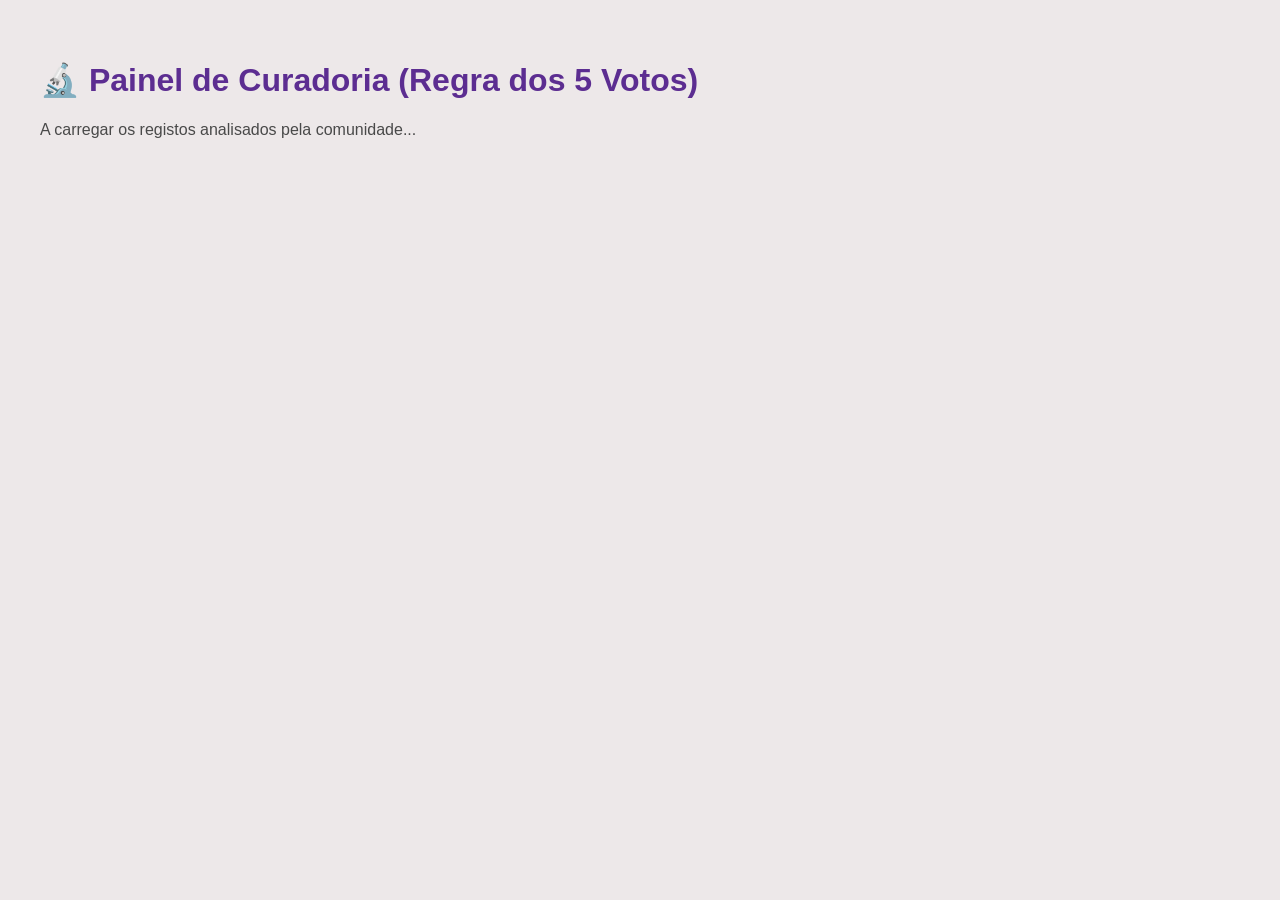
==== curadoria.html @ c77a1d68 "feat: Nova função: painel de curadoria dos registos e implementação do multi peer review" ====
<!DOCTYPE html>
<html lang="pt">
<head>
    <meta charset="UTF-8">
    <title>Painel de Curadoria - Tag ANIMALx</title>
    <!-- Usa a tua fonte Nohemi e cores do projeto -->
    <style>
        body { font-family: 'Nohemi', sans-serif; padding: 2rem; background-color: #ede8e9; color: #494949; }
        h1 { color: #5C2D91; }
        .item-curadoria { background: #ffffff; border: 2px solid #5C2D91; border-radius: 8px; margin-bottom: 2rem; padding: 1.5rem; }
        .grid-respostas { display: grid; grid-template-columns: repeat(auto-fit, minmax(250px, 1fr)); gap: 1.5rem; margin-top: 1rem; }
        .cartao-resposta { background: #f4f4f4; padding: 1rem; border-radius: 5px; border-left: 4px solid #5C2D91; }
        ul { padding-left: 20px; margin-top: 10px; }
        li { margin-bottom: 5px; }
    </style>
</head>
<body>
    <h1>🔬 Painel de Curadoria (Regra dos 5 Votos)</h1>
    <p>A carregar os registos analisados pela comunidade...</p>
    
    <!-- O JavaScript vai injetar as tabelas de revisão aqui dentro -->
    <div id="painel-resultados"></div>

    <!-- Importa as configurações e o script deste painel -->
    <script type="module" src="js/curadoria.js"></script>
</body>
</html>
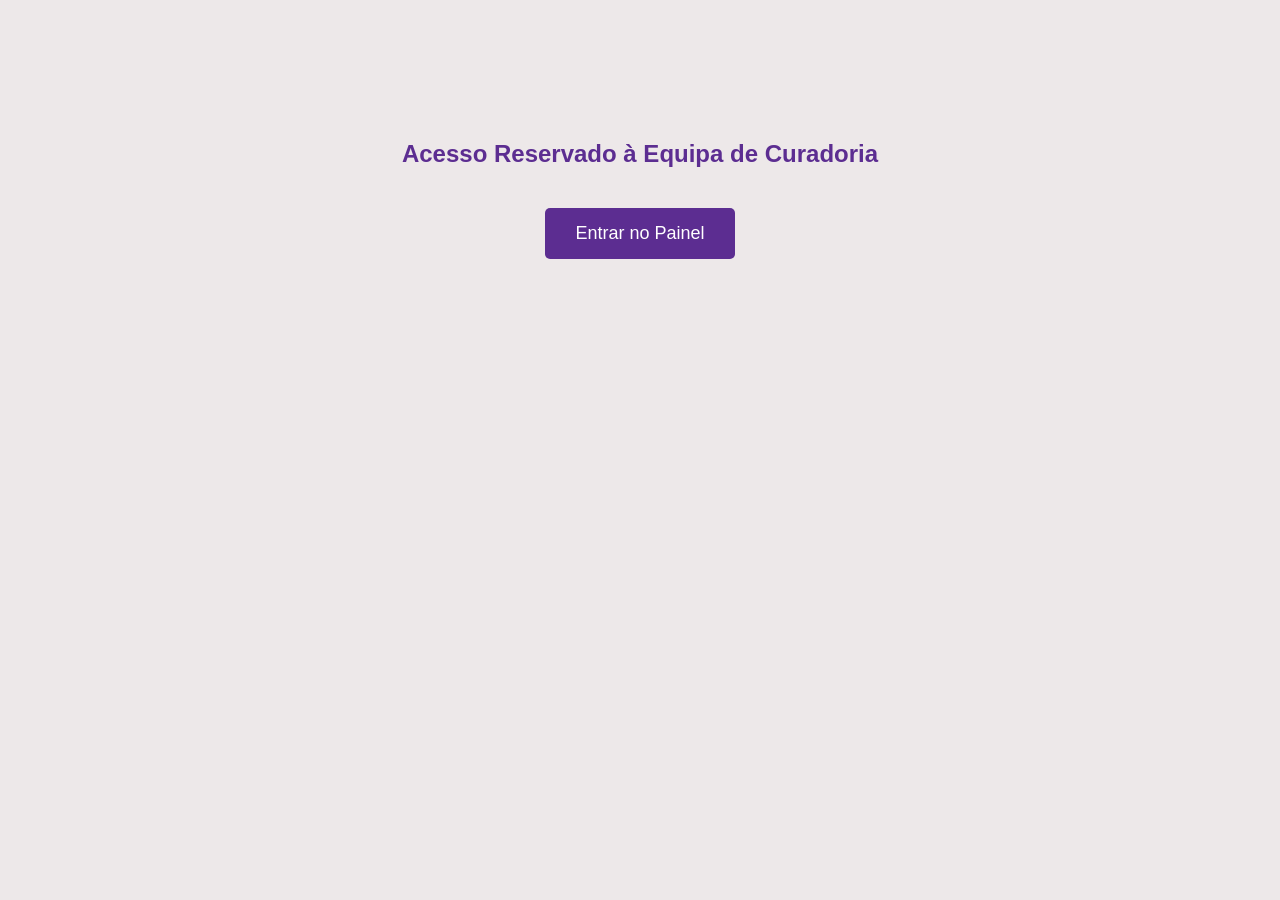
==== commit e0423016: "fix: ajuste das últimas funções para metodologia serverless" ====
--- a/curadoria.html
+++ b/curadoria.html
@@ -3,7 +3,10 @@
 <head>
     <meta charset="UTF-8">
     <title>Painel de Curadoria - Tag ANIMALx</title>
-    <!-- Usa a tua fonte Nohemi e cores do projeto -->
+    
+    <!-- 1. O Widget Oficial da Netlify Identity -->
+    <script type="text/javascript" src="https://identity.netlify.com/v1/netlify-identity-widget.js"></script>
+    
     <style>
         body { font-family: 'Nohemi', sans-serif; padding: 2rem; background-color: #ede8e9; color: #494949; }
         h1 { color: #5C2D91; }
@@ -15,13 +18,56 @@
     </style>
 </head>
 <body>
-    <h1>🔬 Painel de Curadoria (Regra dos 5 Votos)</h1>
-    <p>A carregar os registos analisados pela comunidade...</p>
     
-    <!-- O JavaScript vai injetar as tabelas de revisão aqui dentro -->
-    <div id="painel-resultados"></div>
+    <!-- ========================================== -->
+    <!-- ECRÃ DE LOGIN (Visível por defeito)        -->
+    <!-- ========================================== -->
+    <div id="area-login" style="text-align: center; margin-top: 100px;">
+        <h2 style="color: #5C2D91;">Acesso Reservado à Equipa de Curadoria</h2>
+        <button onclick="netlifyIdentity.open()" style="background-color: #5C2D91; color: white; padding: 15px 30px; border-radius: 5px; cursor: pointer; border: none; font-size: 18px; margin-top: 20px;">
+            Entrar no Painel
+        </button>
+    </div>
 
-    <!-- Importa as configurações e o script deste painel -->
+    <!-- ========================================== -->
+    <!-- PAINEL DE CURADORIA (Escondido por defeito)-->
+    <!-- ========================================== -->
+    <div id="area-curadoria" style="display: none;">
+        <div style="display: flex; justify-content: space-between; align-items: center;">
+            <h1>🔬 Painel de Curadoria (Regra dos 5 Votos)</h1>
+            
+            <!-- Botão de Sair (Logout) -->
+            <button onclick="netlifyIdentity.logout()" style="background-color: #494949; color: white; padding: 10px 20px; border-radius: 5px; cursor: pointer; border: none;">
+                Sair
+            </button>
+        </div>
+        <p>A carregar os registos analisados pela comunidade...</p>
+        
+        <!-- Onde o curadoria.js vai injetar os itens -->
+        <div id="painel-resultados"></div>
+    </div>
+
+    <!-- O teu script original da curadoria -->
     <script type="module" src="js/curadoria.js"></script>
+
+    <!-- ========================================== -->
+    <!-- LÓGICA DE FRONTEIRA (Controlo de Acessos)  -->
+    <!-- ========================================== -->
+    <script>
+        // Quando o Identity inicializa, verifica se há alguém logado
+        netlifyIdentity.on('init', user => {
+            if (!user) {
+                // Se NÃO houver utilizador, recarrega a página ao fazer login com sucesso
+                netlifyIdentity.on('login', () => document.location.reload());
+            } else {
+                // Se HOUVER utilizador, esconde o ecrã de login e mostra o painel
+                document.getElementById('area-login').style.display = 'none';
+                document.getElementById('area-curadoria').style.display = 'block';
+            }
+        });
+
+        // Quando o utilizador clica em sair, recarrega a página para trancar tudo novamente
+        netlifyIdentity.on('logout', () => document.location.reload());
+    </script>
 </body>
 </html>
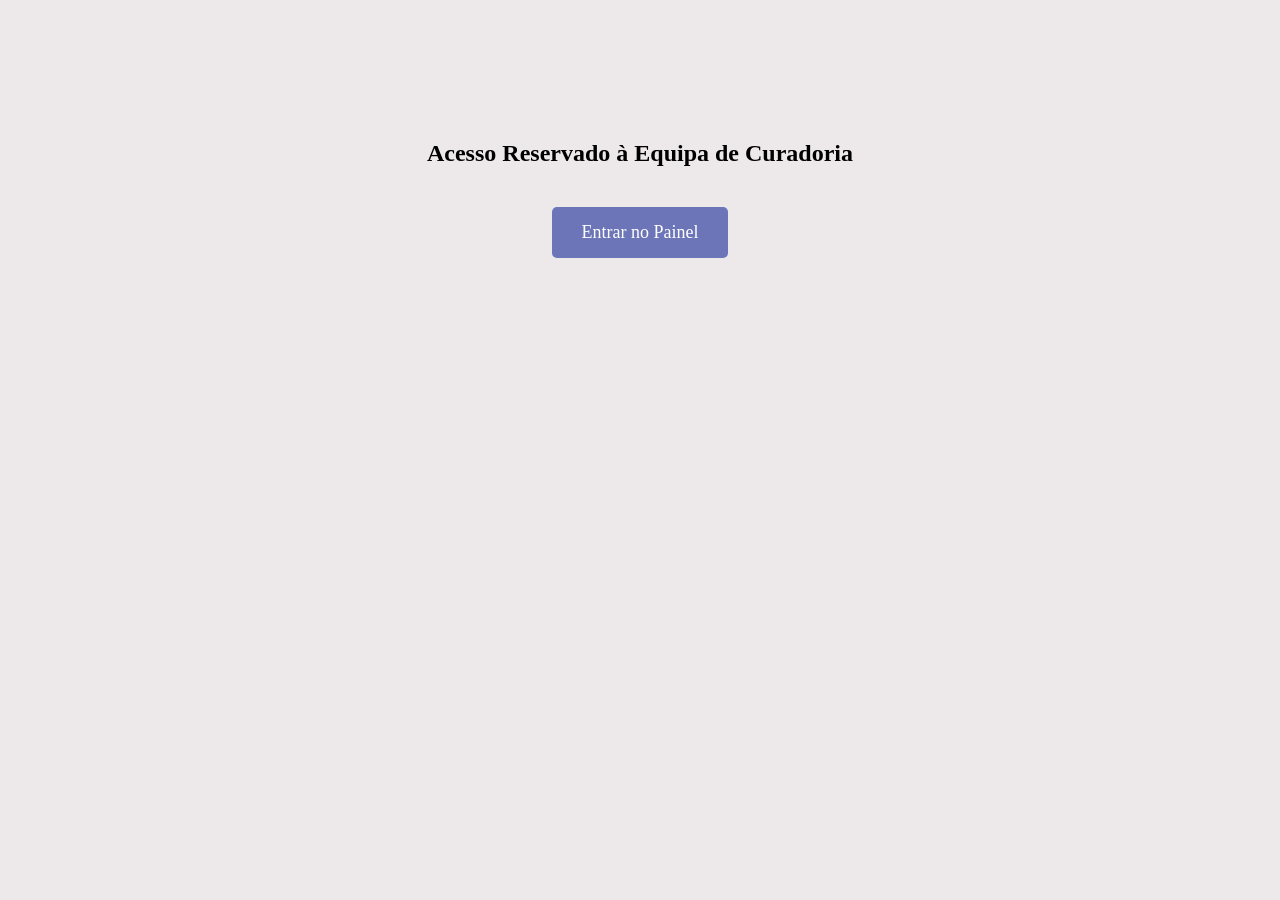
==== commit d7b488a5: "fix: Correções finais ao fluxo de dados, ao painel de curadoria e à gamificação da interface (limita" ====
--- a/curadoria.html
+++ b/curadoria.html
@@ -4,69 +4,47 @@
     <meta charset="UTF-8">
     <title>Painel de Curadoria - Tag ANIMALx</title>
     
-    <!-- 1. O Widget Oficial da Netlify Identity -->
+    <!-- Widget da Netlify Identity -->
     <script type="text/javascript" src="https://identity.netlify.com/v1/netlify-identity-widget.js"></script>
     
-    <style>
-        body { font-family: 'Nohemi', sans-serif; padding: 2rem; background-color: #ede8e9; color: #494949; }
-        h1 { color: #5C2D91; }
-        .item-curadoria { background: #ffffff; border: 2px solid #5C2D91; border-radius: 8px; margin-bottom: 2rem; padding: 1.5rem; }
-        .grid-respostas { display: grid; grid-template-columns: repeat(auto-fit, minmax(250px, 1fr)); gap: 1.5rem; margin-top: 1rem; }
-        .cartao-resposta { background: #f4f4f4; padding: 1rem; border-radius: 5px; border-left: 4px solid #5C2D91; }
-        ul { padding-left: 20px; margin-top: 10px; }
-        li { margin-bottom: 5px; }
-    </style>
+    <!-- Conectar ao CSS da curadoria (e ao principal, se as fontes/variáveis estiverem lá) -->
+    <link rel="stylesheet" href="css/animalx.css">
+    <link rel="stylesheet" href="css/curadoria.css">
 </head>
-<body>
+<body class="curadoria-body">
     
-    <!-- ========================================== -->
-    <!-- ECRÃ DE LOGIN (Visível por defeito)        -->
-    <!-- ========================================== -->
-    <div id="area-login" style="text-align: center; margin-top: 100px;">
-        <h2 style="color: #5C2D91;">Acesso Reservado à Equipa de Curadoria</h2>
-        <button onclick="netlifyIdentity.open()" style="background-color: #5C2D91; color: white; padding: 15px 30px; border-radius: 5px; cursor: pointer; border: none; font-size: 18px; margin-top: 20px;">
+    <!-- ECRÃ DE LOGIN -->
+    <div id="area-login" class="area-login">
+        <h2 class="curadoria-titulo">Acesso Reservado à Equipa de Curadoria</h2>
+        <button onclick="netlifyIdentity.open()" class="btn-curadoria btn-login">
             Entrar no Painel
         </button>
     </div>
 
-    <!-- ========================================== -->
-    <!-- PAINEL DE CURADORIA (Escondido por defeito)-->
-    <!-- ========================================== -->
+    <!-- PAINEL DE CURADORIA -->
     <div id="area-curadoria" style="display: none;">
         <div style="display: flex; justify-content: space-between; align-items: center;">
-            <h1>🔬 Painel de Curadoria (Regra dos 5 Votos)</h1>
-            
-            <!-- Botão de Sair (Logout) -->
-            <button onclick="netlifyIdentity.logout()" style="background-color: #494949; color: white; padding: 10px 20px; border-radius: 5px; cursor: pointer; border: none;">
+            <h1 class="curadoria-titulo"> Tag ANIMALx: Painel de Curadoria </h1>
+            <button onclick="netlifyIdentity.logout()" class="btn-curadoria btn-logout">
                 Sair
             </button>
         </div>
         <p>A carregar os registos analisados pela comunidade...</p>
         
-        <!-- Onde o curadoria.js vai injetar os itens -->
         <div id="painel-resultados"></div>
     </div>
 
-    <!-- O teu script original da curadoria -->
     <script type="module" src="js/curadoria.js"></script>
 
-    <!-- ========================================== -->
-    <!-- LÓGICA DE FRONTEIRA (Controlo de Acessos)  -->
-    <!-- ========================================== -->
     <script>
-        // Quando o Identity inicializa, verifica se há alguém logado
         netlifyIdentity.on('init', user => {
             if (!user) {
-                // Se NÃO houver utilizador, recarrega a página ao fazer login com sucesso
                 netlifyIdentity.on('login', () => document.location.reload());
             } else {
-                // Se HOUVER utilizador, esconde o ecrã de login e mostra o painel
                 document.getElementById('area-login').style.display = 'none';
                 document.getElementById('area-curadoria').style.display = 'block';
             }
         });
-
-        // Quando o utilizador clica em sair, recarrega a página para trancar tudo novamente
         netlifyIdentity.on('logout', () => document.location.reload());
     </script>
 </body>
--- a/css/animalx.css
+++ b/css/animalx.css
@@ -0,0 +1,1937 @@
+/* Omeka S override */
+#content > form {
+    display: none !important;
+}
+
+/* =========================================
+   FONTE: CAVEAT
+========================================= */
+
+@import url('https://fonts.googleapis.com/css2?family=Caveat:wght@400..700&family=Varta:wght@300..700&display=swap');
+
+/* =========================================
+   FONTE: NOHEMI 
+========================================= */
+
+/* 100 - Thin */
+@font-face {
+    font-family: 'Nohemi';
+    src: url('C:/xampp/htdocs/omeka_s/modules/TagAnimalx/asset/fonts/Nohemi-Thin.ttf') format('truetype');
+    font-weight: 100;
+    font-style: normal;
+}
+
+/* 200 - ExtraLight */
+@font-face {
+    font-family: 'Nohemi';
+    src: url('C:/xampp/htdocs/omeka_s/modules/TagAnimalx/asset/fonts/Nohemi-ExtraLight.ttf') format('truetype');
+    font-weight: 200;
+    font-style: normal;
+}
+
+/* 300 - Light */
+@font-face {
+    font-family: 'Nohemi';
+    src: url('C:/xampp/htdocs/omeka_s/modules/TagAnimalx/asset/fonts/Nohemi-Light.ttf') format('truetype');
+    font-weight: 300;
+    font-style: normal;
+}
+
+/* 400 - Regular (Normal) */
+@font-face {
+    font-family: 'Nohemi';
+    src: url('C:/xampp/htdocs/omeka_s/modules/TagAnimalx/asset/fonts/Nohemi-Regular.ttf') format('truetype');
+    font-weight: 400; /* Pode ser escrito como 'normal' */
+    font-style: normal;
+}
+
+/* 500 - Medium */
+@font-face {
+    font-family: 'Nohemi';
+    src: url('C:/xampp/htdocs/omeka_s/modules/TagAnimalx/asset/fonts/Nohemi-Medium.ttf') format('truetype');
+    font-weight: 500;
+    font-style: normal;
+}
+
+/* 600 - SemiBold */
+@font-face {
+    font-family: 'Nohemi';
+    src: url('C:/xampp/htdocs/omeka_s/modules/TagAnimalx/asset/fonts/Nohemi-SemiBold.ttf') format('truetype');
+    font-weight: 600;
+    font-style: normal;
+}
+
+/* 700 - Bold */
+@font-face {
+    font-family: 'Nohemi';
+    src: url('C:/xampp/htdocs/omeka_s/modules/TagAnimalx/asset/fonts/Nohemi-Bold.ttf') format('truetype');
+    font-weight: 700; /* Pode ser escrito como 'bold' */
+    font-style: normal;
+}
+
+/* 800 - ExtraBold */
+@font-face {
+    font-family: 'Nohemi';
+    src: url('C:/xampp/htdocs/omeka_s/modules/TagAnimalx/asset/fonts/Nohemi-ExtraBold.ttf') format('truetype');
+    font-weight: 800;
+    font-style: normal;
+}
+
+/* 900 - Black */
+@font-face {
+    font-family: 'Nohemi';
+    src: url('C:/xampp/htdocs/omeka_s/modules/TagAnimalx/asset/fonts/Nohemi-Black.ttf') format('truetype');
+    font-weight: 900;
+    font-style: normal;
+}
+
+/* =========================================
+PERSONALIZAÇÃO GERAL TAG ANIMALx
+========================================= */
+
+:root {
+    /* Core palette placeholders */
+    --animalx-primary-color: #6c75b7;
+    --animalx-secondary-color: #ede8e9;
+    --animalx-background-color: #6c75b7;
+    --animalx-secondary-background-color: #ede8e9;
+    --animalx-text-color: #000000;
+    --animalx-primary-font: Nohemi;
+    --animalx-secondary-font: sans-serif;
+}
+
+
+/* Main wrapper */
+
+#animalx-gamification-wrapper {
+    position: relative;
+    width: 100%;
+    max-width: 1266px;
+    height: 900px; /* ALTURA FIXA DA TUA JANELA DE JOGO */
+    margin: 0 auto;
+    padding: 0 !important; /* Limpamos o padding daqui para as margens serem geridas pelas telas */
+    background: var(--animalx-background-color);
+    color: var(--animalx-text-color);
+    font-family: var(--animalx-primary-font);
+    border-radius: 1rem;
+    overflow-y: auto !important; /* A BARRA DE SCROLL MÁGICA */
+    overflow-x: hidden;
+    box-sizing: border-box;
+    zoom: 0.85; /* Mantém o teu zoom para caber melhor */
+}
+
+
+.animalx-top-nav {
+    position: absolute !important;
+    bottom: auto !important;
+    left: 15px !important;
+    right: auto !important;
+    top: 15px !important;
+    z-index: 2147483647 !important; /* O valor máximo absoluto permitido no CSS para ficar sempre por cima de tudo */
+    display: flex !important;
+    gap: 15px;
+    pointer-events: auto !important; /* Garante que é clicável */
+}
+
+.animalx-nav-circle {
+    
+    color: #ffffff !important;
+    border: 2px solid #ffffff !important;
+    width: 45px !important;
+    height: 45px !important;
+    border-radius: 50% !important;
+    display: flex !important;
+    align-items: center !important;
+    justify-content: center !important;
+    font-size: 20px !important;
+    box-shadow: 0 4px 10px rgba(0,0,0,0.3) !important;
+}
+
+.animalx-nav-circle:hover {
+    background-color: rgba(255, 255, 255, 0.4);
+    transform: scale(1.05);
+}
+
+
+
+/* Screens system */
+.animalx-screen {
+    padding: 40px !important; /* Margem roxa perfeitamente igual a toda a volta */
+    align-items: flex-start !important; /* Alinha pelo topo para o scroll fluir bem para baixo */
+    min-height: 100%; /* Garante que a tela ocupa toda a janela fixa */
+    box-sizing: border-box;
+    display: none;
+}
+
+
+.animalx-disclaimer-card,
+#screen-registo .animalx-wrapper-principal,
+.animalx-conteiner-perguntas {
+    width: 100% !important;
+    max-width: 1100px !important; /* Todas terão a mesma largura */
+    margin: 0 auto !important; /* Centra perfeitamente e anula margens marotas */
+    height: auto !important;
+}
+
+.animalx-screen.active {
+    display: flex;
+    flex-direction: column;
+    gap: 1rem;
+}
+
+/* Buttons */
+.animalx-btn {
+    display: inline-flex;
+    align-items: center;
+    justify-content: center;
+    padding: 0.75rem 1.2rem;
+    border-radius: 999px;
+    border: 1px solid transparent;
+    cursor: pointer;
+    font-family: var(--animalx-primary-font);
+    transition: all 0.2s ease;
+    width: fit-content;
+}
+
+.animalx-btn-outline {
+    background: transparent;
+    border-color: var(--animalx-primary-color);
+    color: var(--animalx-primary-color);
+}
+
+.animalx-btn-filled {
+    background: var(--animalx-primary-color);
+    color: var(--animalx-background-color);
+    border-color: var(--animalx-primary-color);
+}
+
+
+
+.animalx-nav-circle {
+    display: inline-flex;
+    align-items: center;
+    justify-content: center;
+    width: 2.75rem;
+    height: 2.75rem;
+    border-radius: 50%;
+    background: var(--animalx-secondary-color);
+    color: var(--animalx-primary-color);
+    border: 1px solid var(--animalx-primary-color);
+}
+
+/* Progress */
+.animalx-progress-bar {
+    width: 100%;
+    height: 0.6rem;
+    background: var(--animalx-secondary-background-color);
+    border-radius: 999px;
+    overflow: hidden;
+}
+
+.animalx-progress-fill {
+    display: block;
+    height: 100%;
+    width: 0;
+    background: var(--animalx-primary-color);
+    border-radius: inherit;
+}
+
+/* Image container */
+.animalx-image-container {
+    display: flex;
+    align-items: center;
+    justify-content: center;
+    min-height: 240px;
+    padding: 1rem;
+    background: var(--animalx-secondary-background-color);
+    border-radius: 1rem;
+    overflow: hidden;
+}
+
+.animalx-image-container img {
+    max-width: 100%;
+    max-height: 100%;
+    object-fit: cover;
+    display: block;
+}
+
+/* =========================================
+   MODO FULL SCREEN
+========================================= */
+/* =========================================
+   MODO ECRÃ INTEIRO (Perfeitamente Centrado)
+========================================= */
+#animalx-gamification-wrapper:fullscreen,
+#animalx-gamification-wrapper:-webkit-full-screen,
+#animalx-gamification-wrapper:-moz-full-screen,
+:fullscreen #animalx-gamification-wrapper,
+:-webkit-full-screen #animalx-gamification-wrapper,
+:-moz-full-screen #animalx-gamification-wrapper {
+    width: 100vw !important;
+    height: 100vh !important;
+    max-width: 100vw !important;
+    max-height: 100vh !important;
+    border-radius: 0 !important;
+    margin: 0 !important;
+    padding: 0 !important; /* Removemos o padding para deixar o Flexbox centrar a 100% */
+    background-color: #6c75b7 !important;
+    
+    overflow: hidden !important; 
+    
+    /* CENTRAGEM ABSOLUTA DE AMBOS OS EIXOS */
+    display: flex !important;
+    flex-direction: column !important;
+    justify-content: center !important; /* Centra na vertical */
+    align-items: center !important;     /* Centra na horizontal */
+    
+    zoom: 1 !important;
+    transform: none !important;
+    box-sizing: border-box !important;
+}
+
+/* Garante que a tela ativa lá dentro também assume a centragem exata */
+#animalx-gamification-wrapper:fullscreen .animalx-screen.active,
+:fullscreen #animalx-gamification-wrapper .animalx-screen.active {
+    display: flex !important;
+    justify-content: center !important;
+    align-items: center !important;
+    width: 100% !important;
+    height: 100% !important;
+    padding: 2rem !important; /* Margem de respiro interior em ecrã inteiro */
+    box-sizing: border-box !important;
+    padding: 6rem 2rem 2rem 2rem !important;
+}
+
+/* =========================================
+   BOTÕES DE NAVEGAÇÃO (SETAS)
+========================================= */
+
+.animalx-navegacao {
+    display: flex !important;
+    flex-direction: row !important;      
+    justify-content: space-between !important; 
+    align-items: center !important;
+    width: 100% !important;              
+    margin-top: 80px !important;         
+    padding-bottom: 20px !important;     
+    clear: both !important;
+    /* Forçamos a posição relativa para evitar que voem pelo ecrã */
+    position: relative !important; 
+    z-index: 1 !important;
+}
+.animalx-btn-next,
+.animalx-btn-prev {
+    display: flex;
+    align-items: center;
+    gap: 0.25rem;
+    background: transparent;
+    border: none;
+    cursor: pointer;
+    font-family: var(--animalx-primary-font);
+    font-size: 1.25rem;
+    font-weight: 600;
+    color: var(--animalx-primary-color, #6c75b7);
+    padding: 0;
+    transition: transform 0.2s ease;
+    flex-shrink: 0 !important;
+    margin: 0 !important;
+}
+
+.animalx-btn-next:hover,
+.animalx-btn-prev:hover {
+    transform: scale(1.05);
+}
+
+/* Ajustes de alinhamento ótico do texto */
+.animalx-btn-next span,
+.animalx-btn-prev span {
+    margin-top: 8px;
+}
+
+/* Dimensões fixas das setas (140x140) */
+.animalx-btn-next img,
+.animalx-btn-prev img {
+    width: 140px !important; 
+    height: 140px !important;
+    object-fit: contain;
+}
+
+/* Margens negativas para compensar a transparência do PNG */
+.animalx-btn-next img {
+    margin-left: -30px; /* Puxa a seta esquerda em direção ao texto */
+}
+
+.animalx-btn-prev img {
+    margin-right: -30px; /* Puxa a seta direita em direção ao texto */
+}
+/* =========================================
+   NAVEGAÇÃO EXCLUSIVA DO CADERNO DE CAMPO
+========================================= */
+.animalx-navegacao-caderno {
+    position: absolute !important;
+    bottom: 6% !important; /* Ajusta se quiseres subir/descer os botões */
+    left: 0 !important;
+    width: 100% !important;
+    display: flex !important;
+    flex-direction: row !important;      
+    justify-content: space-between !important; 
+    align-items: center !important;
+    padding: 0 8% !important; /* Define a margem esquerda/direita */
+    box-sizing: border-box !important;
+    margin: 0 !important;
+    
+    /* AS DUAS LINHAS MÁGICAS PARA A INTERATIVIDADE: */
+    z-index: 999 !important; /* Coloca os botões à frente de todas as folhas */
+    pointer-events: auto !important; /* Garante que os cliques passam */
+}
+
+/* Reduzir o tamanho das imagens apenas no caderno */
+.animalx-navegacao-caderno .animalx-btn-next img,
+.animalx-navegacao-caderno .animalx-btn-prev img {
+    width: 65px !important; 
+    height: 65px !important;
+}
+
+/* Compensação das margens negativas para a escala menor */
+.animalx-navegacao-caderno .animalx-btn-next img {
+    margin-left: -12px !important; 
+}
+.animalx-navegacao-caderno .animalx-btn-prev img {
+    margin-right: -12px !important;
+}
+
+/* Reduzir ligeiramente a fonte */
+.animalx-navegacao-caderno .animalx-btn-next,
+.animalx-navegacao-caderno .animalx-btn-prev {
+    font-size: 1rem !important;
+    gap: 0.15rem !important;
+}
+
+/* Ajuste ótico do texto */
+.animalx-navegacao-caderno .animalx-btn-next span,
+.animalx-navegacao-caderno .animalx-btn-prev span {
+    margin-top: 4px !important;
+}
+
+/* =========================================
+   ECRÃ INICIAL (Homescreen)
+========================================= */
+
+.animalx-homescreen-content {
+    display: flex;
+    flex-direction: column;
+    align-items: center;
+    justify-content: center;
+    text-align: center;
+    width: 100%;
+    height: 100%;
+    min-height: auto !important; /* Anula o cálculo antigo que forçava o scroll */
+    margin-top: 3rem;
+}
+
+.animalx-logo-main {
+    width: 100%;
+    max-width: 320px;
+    margin-bottom: 1.5rem;
+    object-fit: contain;
+}
+
+.animalx-title-main {
+    font-size: 4.375rem; /* Aprox. 70px */
+    font-weight: 700;
+    margin-bottom: 0.5rem;
+}
+
+.animalx-subtitle-main {
+    font-size: 2.5rem; /* Aprox. 40px */
+    font-weight: 300;
+    max-width: 900px;
+    margin-bottom: 2rem !important;
+    line-height: 1.2;
+}
+
+.animalx-actions-vertical {
+    display: flex;
+    flex-direction: column;
+    gap: 1.5rem;
+    align-items: center;
+}
+
+/* Estilização específica dos botões do ecrã inicial baseada no design */
+.animalx-btn-home {
+    background-color: var(--animalx-secondary-color); /* Bege */
+    color: var(--animalx-primary-color); /* Letra Roxa/Azul */
+    font-size: 3rem; /* Aprox. 48px */
+    padding: 1.5rem 4rem;
+    width: 420px;
+    border-radius: 2rem;
+    /* Recria a borda dupla do Figma usando box-shadow e border */
+    border: 2px solid var(--animalx-primary-color);
+    box-shadow: 0 0 0 6px var(--animalx-secondary-color);
+}
+
+.animalx-btn-home:hover {
+    transform: scale(1.02);
+    opacity: 0.95;
+}
+
+
+
+
+/* =========================================
+   ECRÃ DE DISCLAIMER / O PROJETO
+========================================= */
+.animalx-disclaimer-card {
+    background-color: var(--animalx-secondary-color, #ede8e9);
+    width: 100%;
+    /* Permite que o cartão cresça para preencher o ecrã */
+    min-height: calc(792px - 8rem); 
+    padding: 3.5rem;
+    border-radius: 1rem;
+    box-sizing: border-box;
+    display: flex;
+    flex-direction: column;
+}
+
+.animalx-disclaimer-title {
+    font-size: 3.5rem;
+    font-weight: 700;
+    color: var(--animalx-text-color, #000000);
+    margin-bottom: 2rem;
+    font-family: var(--animalx-primary-font);
+}
+
+.animalx-disclaimer-grid {
+    display: grid;
+    /* Divide em duas colunas iguais (50% / 50%) */
+    grid-template-columns: 1fr 1fr; 
+    gap: 4rem;
+    /* Empurra o rodapé para o fundo */
+    flex-grow: 1; 
+}
+
+.animalx-disclaimer-content {
+    display: flex;
+    flex-direction: column;
+    gap: 1.5rem;
+}
+
+.animalx-disclaimer-text {
+    font-size: 1.25rem;
+    line-height: 1.6;
+    color: var(--animalx-text-color, #000000);
+    margin: 0;
+}
+
+.animalx-disclaimer-alert {
+    font-size: 1.25rem;
+    line-height: 1.6;
+    /* Cor roxa para o alerta conforme o design */
+    color: var(--animalx-primary-color, #6c75b7); 
+    margin: 0;
+}
+
+.animalx-disclaimer-alert strong {
+    font-weight: 700;
+}
+
+.animalx-disclaimer-media {
+    background-color: #d9d9d9;
+    width: 100%;
+    min-height: 350px;
+    height: 100%;
+    border-radius: 0.5rem;
+}
+
+.animalx-disclaimer-footer {
+    display: flex;
+    justify-content: flex-end;
+    align-items: center;
+    margin-top: 3rem;
+}
+
+
+
+/* Responsivo para ecrãs mais pequenos */
+@media (max-width: 768px) {
+    .animalx-disclaimer-grid {
+        grid-template-columns: 1fr;
+    }
+    .animalx-disclaimer-card {
+        padding: 2rem;
+    }
+}
+
+
+/* =========================================
+   FORMULÁRIO DE REGISTO DO UTILIZADOR
+========================================= */
+
+/* --- LAYOUT PRINCIPAL --- */
+.animalx-wrapper-principal {
+       background-color: var(--animalx-secondary-color, #ede8e9);
+        width: 100%;
+        /* Permite que o cartão cresça para preencher o ecrã */
+        min-height: calc(792px - 8rem); 
+        padding: 3.5rem;
+        border-radius: 1rem;
+        box-sizing: border-box;
+        display: flex;
+        flex-direction: column;      
+}
+
+/* Título */
+.animalx-titulo {
+    font-size: 42px;
+    font-weight: bold;
+    color: #000;
+    margin-top: 0;
+    margin-bottom: 40px;
+    line-height: 1.2;
+}
+
+/* Divisão em duas colunas (Flexbox) */
+.animalx-layout-colunas {
+    display: flex;
+    gap: 60px; /* Espaço entre o texto e a imagem */
+    margin-bottom: 40px;
+}
+
+.animalx-coluna-esquerda {
+    flex: 1.2; /* Ocupa um pouco mais de espaço que a imagem */
+    display: flex;
+    flex-direction: column;
+}
+
+.animalx-coluna-direita {
+    flex: 1; /* Ocupa o restante espaço */
+    display: flex;
+    align-items: flex-start;
+    justify-content: center;
+}
+
+.animalx-texto-base {
+    font-size: 18px;
+    line-height: 1.6;
+    color: #1a1a1a;
+    margin-bottom: 30px;
+}
+
+/* Imagem do Caderno */
+.animalx-imagem-caderno {
+    max-width: 100%;
+    height: auto;
+    border-radius: 8px;
+    box-shadow: 0 4px 15px rgba(0,0,0,0.1); /* Dá um ligeiro relevo ao caderno */
+}
+
+/* --- ESTILOS DO FORMULÁRIO (RESTAURADOS) --- */
+.animalx-form-container {
+    background-color: #F8F7F4;
+    border-radius: 8px;
+    padding: 24px 30px;
+    box-shadow: 0 4px 15px rgba(0, 0, 0, 0.05);
+    border: 1px solid #E5E5E5;
+}
+
+.form-label {
+    display: block;
+    font-size: 15px;
+    color: #1A1A1A;
+    margin-bottom: 8px;
+}
+
+.form-input {
+    width: 100%;
+    max-width: 350px;
+    padding: 12px 14px;
+    border: 1px solid #C0C0C0;
+    border-radius: 6px;
+    font-size: 15px;
+    background-color: #FFFFFF;
+}
+
+.form-divider {
+    border: 0;
+    height: 1px;
+    background-color: #E5E5E5;
+    margin: 24px 0;
+}
+
+.options-container {
+    display: flex;
+    gap: 16px;
+}
+
+.option-card {
+    display: flex;
+    align-items: center;
+    flex: 1;
+    padding: 16px;
+    border: 1px solid #C0C0C0;
+    border-radius: 8px;
+    cursor: pointer;
+    background-color: #FFF;
+    transition: all 0.2s;
+}
+
+.option-card:hover {
+    background-color: #F0EFEA;
+}
+
+.option-card input[type="radio"] {
+    display: none;
+}
+
+.custom-radio {
+    width: 22px;
+    height: 22px;
+    border: 1px solid #999;
+    border-radius: 50%;
+    margin-right: 12px;
+    display: flex;
+    align-items: center;
+    justify-content: center;
+    flex-shrink: 0;
+}
+
+.option-text {
+    font-size: 15px;
+    line-height: 1.3;
+}
+
+.option-card input[type="radio"]:checked + .custom-radio {
+    border-color: #6A6C92;
+}
+
+.option-card input[type="radio"]:checked + .custom-radio::after {
+    content: '';
+    width: 12px;
+    height: 12px;
+    background-color: #6A6C92;
+    border-radius: 50%;
+}
+
+.option-card:has(input[type="radio"]:checked) {
+    border-color: #6A6C92;
+    background-color: #F0F0F5;
+}
+
+/* --- PRIVACIDADE E CONSENTIMENTO --- */
+.animalx-seccao-privacidade {
+    margin-top: 20px;
+}
+
+.animalx-texto-privacidade {
+    font-size: 16px;
+    color: #6c75b7;
+    line-height: 1.5;
+    margin-bottom: 20px;
+}
+
+.animalx-label-consentimento {
+    display: flex;
+    align-items: flex-start;
+    cursor: pointer;
+}
+
+.animalx-label-consentimento input {
+    display: none;
+}
+
+/* O pequeno círculo branco do consentimento */
+.animalx-custom-checkbox {
+    width: 18px;
+    height: 18px;
+    border: 1px solid #666;
+    border-radius: 50%; /* Mantém o aspeto redondo pedido */
+    margin-right: 12px;
+    margin-top: 3px;
+    flex-shrink: 0;
+    background-color: #FFF;
+    display: inline-block;
+}
+
+.animalx-label-consentimento input:checked + .animalx-custom-checkbox {
+    background-color: #6c75b7;
+    border-color: #6c75b7;
+}
+
+.animalx-texto-consentimento {
+    font-size: 14px;
+    color: #333;
+    line-height: 1.4;
+}
+
+/* --- BOTÕES DE NAVEGAÇÃO --- */
+.animalx-navegacao {
+    display: flex;
+    justify-content: space-between;
+    margin-top: 60px;
+}
+
+.animalx-btn-nav {
+    background: none;
+    border: none;
+    display: flex;
+    align-items: center;
+    gap: 12px;
+    color: #6c75b7;
+    font-size: 18px;
+    font-weight: bold;
+    cursor: pointer;
+    padding: 0;
+}
+
+.animalx-icone-seta {
+    width: 60px;
+    height: 60px;
+}
+
+.roda-seta {
+    transform: rotate(180deg);
+}
+
+/* --- RESPONSIVIDADE (ECRÃS MAIS PEQUENOS) --- */
+@media (max-width: 900px) {
+    .animalx-wrapper-principal {
+        padding: 30px;
+        border-width: 15px;
+    }
+    
+    .animalx-layout-colunas {
+        flex-direction: column;
+    }
+    
+    .options-container {
+        flex-direction: column;
+    }
+}
+
+/* =========================================
+   FORMULÁRIO ANIMALX - ESTILOS GERAIS
+========================================= */
+
+/* Esta classe afeta APENAS o ecrã das perguntas */
+.animalx-conteiner-perguntas {
+    position: relative !important; /* Isto é OBRIGATÓRIO para a modal não fugir */
+    overflow: hidden !important;
+    width: 100%;
+    height: 800px !important; /* Deixa uma margem de segurança nas laterais */
+    max-width: 1400px;
+    margin: 1rem auto !important;
+    min-height: 650px; 
+    justify-content: space-between; 
+    background-color: #ede8e9; 
+    border:none;
+    border-radius: 8px;
+    padding: 2rem 4rem;
+    box-sizing: border-box !important;
+    display: flex;
+    flex-direction: column !important;
+    padding: 2rem 4rem !important;
+    font-family: 'Nohemi', sans-serif;
+    position: relative;
+    box-shadow: 0px 10px 30px rgba(0,0,0,0.1); 
+}
+
+.animalx-conteiner-perguntas .animalx-form-header {
+    display: flex;
+    justify-content: flex-end;
+    gap: 1.5rem;
+    margin-bottom: 2rem;
+}
+
+.animalx-conteiner-perguntas .animalx-form-step {
+    display: flex;
+    flex-direction: column;
+    align-items: center;
+    width: 100%;
+}
+
+.animalx-conteiner-perguntas .animalx-form-step.active,
+.animalx-conteiner-perguntas .animalx-form-step {
+    flex-grow: 1 !important;
+    display: flex !important;
+    flex-direction: column !important;
+    margin-bottom: 0 !important;
+}
+
+.animalx-conteiner-perguntas .animalx-visualizador-imagem {
+    width: 100%;
+    max-width: 1000px;
+    height: 300px;
+    background-color: #f5f5f5; 
+    box-shadow: 0 4px 12px rgba(0,0,0,0.1);
+    margin-bottom: 0.5rem;
+}
+
+.animalx-conteiner-perguntas .animalx-imagem-legenda {
+    width: 100%;
+    max-width: 1000px;
+    text-align: left;
+    font-size: 14px;
+    color: #333;
+    text-decoration: underline;
+    margin-bottom: 1rem;
+}
+
+.animalx-conteiner-perguntas .animalx-pergunta-row {
+    width: 100%;
+    max-width: 1000px;
+    display: flex;
+    justify-content: space-between;
+    align-items: center;
+    margin-bottom: 4rem;
+}
+
+/* =========================================
+   CABEÇALHO (Ícones de Topo)
+========================================= */
+.animalx-form-header {
+    display: flex !important;
+    justify-content: flex-end !important; 
+    align-items: center !important;
+    gap: 15px !important; /* Espaçamento limpo e seguro entre os botões */
+    margin-bottom: 0.2rem !important;
+    position: relative !important;
+    z-index: 10 !important;
+}
+
+.animalx-icon-btn {
+    background: transparent !important;
+    border: none !important;
+    cursor: pointer !important;
+    padding: 0 !important;
+    margin: 0 !important; /* Removemos todas as margens negativas que causavam a sobreposição */
+    transition: transform 0.2s ease !important;
+    display: flex !important;
+    align-items: center !important;
+    justify-content: center !important;
+}
+
+.animalx-icon-btn:hover {
+    transform: scale(1.1) !important;
+}
+
+.animalx-icon-btn img {
+    width: 80px !important; /* Ajusta para o tamanho real pretendido (ex: 45px ou 50px) */
+    height: 80px !important;
+    object-fit: contain !important;
+}
+/* =========================================
+   ÁREA DO PROJETOR E LEGENDA
+========================================= */
+.animalx-form-step {
+    display: flex;
+    flex-direction: column;
+    align-items: center;
+    width: 100%;
+}
+
+.animalx-area-imagem-fixa {
+    width: 100% !important;
+    max-width: 1000px !important; /* A mesma largura da zona das perguntas */
+    margin: 0 auto 1.5rem auto !important;    /* Centra na caixa bege */
+    display: flex !important;
+    flex-direction: column !important;
+    z-index: 2 !important; /* Garante que os botões de topo flutuam acima se necessário */
+}
+
+/* O espaço do projetor IIIF */
+#projetor-iiif {
+    width: 100% !important;
+    min-height: 350px !important; /* Altura fixa à semelhança do teu protótipo */
+    position:relative;
+    border-radius: 4px !important; 
+    margin-bottom: 0.5rem !important;
+    box-shadow: 0 4px 12px rgba(0,0,0,0.15) !important;
+}
+
+.animalx-imagem-legenda {
+    width: 100%;
+    max-width: 1000px;
+    text-align: left;
+    font-size: 14px;
+    color: #333;
+    text-decoration: underline;
+    margin-bottom: 2rem;
+}
+
+/* =========================================
+   LINHA DA PERGUNTA E BOTÕES SIM/NÃO
+========================================= */
+.animalx-pergunta-row {
+    width: 100%;
+    max-width: 1000px;
+    display: flex;
+    justify-content: space-between;
+    align-items: center;
+    margin-bottom: 4rem;
+}
+
+.animalx-titulo-pergunta {
+    font-size: 22px;
+    font-weight: 500;
+    color: #000;
+    margin: 0;
+}
+
+/* =========================================
+   BOTÕES DE OPÇÃO (SIM/NÃO)
+========================================= */
+
+.animalx-botoes-sim-nao {
+    display: flex;
+    gap: 1.5rem;
+}
+
+/* Estado Base (Desmarcado) */
+.animalx-conteiner-perguntas .animalx-btn-opcao {
+    background-color: transparent !important;
+    color: #6c75b7 !important;
+    font-family: 'Nohemi', sans-serif !important;
+    font-size: 20px !important;
+    border: 2px solid #6c75b7 !important;
+    border-radius: 20px !important;
+    padding: 12px 45px !important;
+    cursor: pointer !important;
+    transition: all 0.2s ease !important;
+}
+
+/* Efeito de Hover (quando o rato passa por cima sem clicar) */
+.animalx-conteiner-perguntas .animalx-btn-opcao:hover {
+    background-color: rgba(108, 117, 183, 0.1) !important; /* Fica um roxo muito clarinho */
+}
+
+/* ESTADO SELECIONADO (O botão clicado ganha esta classe via JS) */
+.animalx-conteiner-perguntas .animalx-btn-opcao.selecionado {
+    background-color: #6c75b7 !important;
+    color: white !important;
+    /* Um anel suave à volta do botão para dar um destaque extra (opcional, mas fica incrível) */
+    box-shadow: 0 0 0 4px rgba(108, 117, 183, 0.3) !important; 
+}
+
+/* =========================================
+   RODAPÉ (Progresso e Seguinte)
+========================================= */
+.animalx-form-footer {
+    width: 100% !important;
+    max-width: 100%;
+    margin-top: auto !important;
+    margin-bottom:0 !important;
+    display: flex;
+    justify-content: center;
+    align-items: center;
+    position:relative;
+}
+
+/* Barra de Progresso tipo Cápsula */
+.animalx-progresso-wrapper {
+    width: 400px;
+    height: 35px;
+    border: 3px solid #6c75b7;
+    border-radius: 20px;
+    background-color: transparent;
+    overflow: hidden;
+    margin: 0 ; 
+}
+
+.animalx-progresso-fill {
+    height: 100%;
+    background-color: #6c75b7;
+    border-radius: 15px 0 0 15px; /* Arredonda só a esquerda */
+    transition: width 0.4s ease;
+}
+
+/* Botão Seguinte */
+.animalx-conteiner-perguntas .animalx-btn-seguinte {
+    position: absolute !important;
+    right: 0 !important;
+    margin-right: -50px !important;
+    background: transparent !important;
+    border: none !important;
+    color: #6c75b7 !important; /* O roxo institucional */
+    font-family: 'Nohemi', sans-serif !important;
+    font-size: 20px !important;
+    font-weight: 500 !important;
+    display: flex !important;
+    align-items: center !important;
+    justify-content: flex-end !important;
+    gap: 5px !important;
+    cursor: pointer !important;
+    padding: 0 !important;
+    transition: opacity 0.2s ease, transform 0.2s ease !important;
+}
+
+/* Efeito interativo: fica ligeiramente transparente e "empurra" para a direita */
+.animalx-conteiner-perguntas .animalx-btn-seguinte:hover {
+    opacity: 0.8 !important;
+    transform: translateX(5px) !important; 
+}
+
+/* Ajuste da imagem da seta */
+.animalx-conteiner-perguntas .animalx-btn-seguinte img {
+    /* Se a seta original parecer muito grande ou pequena, ajusta estes dois valores */
+    width: 140px !important; 
+    height: 140px !important;
+    object-fit: contain !important;
+    margin-left: -30px !important; 
+}
+
+/* =========================================
+   BOTÃO ANTERIOR
+========================================= */
+.animalx-conteiner-perguntas .animalx-btn-anterior {
+    position: absolute !important;
+    left: 0 !important; /* Encosta o botão à margem esquerda */
+    
+    /* Afinação para alinhar visualmente com o limite esquerdo do formulário (ajusta se necessário) */
+    margin-left: -50px !important; 
+    background: transparent !important;
+    border: none !important;
+    color: #6c75b7 !important;
+    font-family: 'Nohemi', sans-serif !important;
+    font-size: 20px !important;
+    font-weight: 500 !important;
+    display: flex !important;
+    align-items: center !important;
+    gap: 5px !important;
+    cursor: pointer !important;
+    padding: 0 !important;
+    transition: opacity 0.2s ease, transform 0.2s ease !important;
+}
+
+/* Animação invertida: desliza ligeiramente para a esquerda */
+.animalx-conteiner-perguntas .animalx-btn-anterior:hover {
+    opacity: 0.8 !important;
+    transform: translateX(-5px) !important; 
+}
+
+.animalx-conteiner-perguntas .animalx-btn-anterior img {
+    width: 140px !important; 
+    height: 140px !important;
+    object-fit: contain !important;
+    margin-right: -30px !important; 
+}
+
+/* =========================================
+   BOTÃO SUBMETER
+========================================= */
+.animalx-conteiner-perguntas .animalx-btn-submeter {
+    position: absolute !important;
+    right: 0 !important; /* Encosta à direita como o botão Seguinte fazia */
+    margin-right: -10px !important; /* Usa o mesmo ajuste que aplicaste ao Seguinte */
+    
+    /* Estilo sólido igual aos botões Sim/Não */
+    background-color: #6c75b7 !important;
+    color: white !important;
+    font-family: 'Nohemi', sans-serif !important;
+    font-size: 20px !important;
+    border: 2px solid #5a629e !important;
+    border-radius: 20px !important;
+    padding: 12px 35px !important;
+    cursor: pointer !important;
+    box-shadow: 0 4px 6px rgba(0,0,0,0.1) !important;
+    transition: background-color 0.2s, transform 0.2s !important;
+}
+
+.animalx-conteiner-perguntas .animalx-btn-submeter:hover {
+    background-color: #5a629e !important;
+    transform: scale(1.05) !important; /* Ligeiro aumento para dar feedback ao clique final */
+}
+
+/* =========================================
+   LAYOUT ESPECÍFICO PERGUNTA 2
+========================================= */
+.animalx-layout-p2 {
+    align-items: flex-start !important; 
+    gap: 3rem;
+}
+
+.animalx-layout-p2 .animalx-coluna-texto {
+    flex: 1; 
+}
+
+.animalx-layout-p2 .animalx-coluna-interacao {
+    width: 350px; 
+    display: flex;
+    flex-direction: column;
+    gap: 1.5rem;
+}
+
+.animalx-nota {
+    font-size: 16px;
+    font-family: 'Nohemi', sans-serif;
+    color: #000000;
+    line-height: 1.6;
+    margin-top: 1rem;
+}
+
+/* =========================================
+   MENU DROPDOWN PESQUISÁVEL (Estilo Roxo)
+========================================= */
+.animalx-conteiner-perguntas .animalx-dropdown-pesquisa {
+    position: relative;
+    width: 100%;
+}
+
+/* A caixa onde o utilizador escreve (Roxa) */
+.animalx-input-roxo {
+    width: 100%;
+    background-color: #d3b2ff !important; 
+    color: #494949 !important;
+    font-family: 'Nohemi', sans-serif;
+    font-size: 18px;
+    padding: 12px 20px;
+    border: none !important;
+    border-radius: 5px !important; 
+    box-sizing: border-box;
+    outline: none;
+    cursor: pointer;
+    
+    /* Seta falsa à direita */
+    background-image: url('data:image/svg+xml;utf8,<svg xmlns="http://www.w3.org/2000/svg" width="12" height="7" viewBox="0 0 12 7"><path fill="%23494949" d="M6 7L0 0h12z"/></svg>');
+    background-repeat: no-repeat;
+    background-position: right 15px center;
+}
+
+.animalx-input-roxo::placeholder {
+    color: #494949;
+}
+
+/* A lista suspensa (Branca, com scroll) */
+.animalx-conteiner-perguntas .animalx-lista-opcoes {
+    display: none; 
+    position: absolute;
+    top: 100%;
+    left: 0;
+    width: 100%;
+    max-height: 250px; /* Cria a barra de scroll se a lista for muito longa */
+    overflow-y: auto;
+    background-color: white;
+    border: 2px solid #d3b2ff; /* Rebordo a combinar com o input */
+    border-top: none;
+    border-radius: 0 0 5px 5px; 
+    margin: 0;
+    padding: 0;
+    list-style: none;
+    box-shadow: 0 8px 15px rgba(0,0,0,0.1);
+    z-index: 100;
+}
+
+.animalx-conteiner-perguntas .animalx-lista-opcoes li {
+    padding: 12px 20px;
+    font-family: 'Nohemi', sans-serif;
+    font-size: 18px;
+    color: #494949;
+    cursor: pointer;
+    border-bottom: 1px solid #eee;
+    transition: background-color 0.2s;
+}
+
+.animalx-conteiner-perguntas .animalx-lista-opcoes li:last-child {
+    border-bottom: none;
+}
+
+.animalx-conteiner-perguntas .animalx-lista-opcoes li:hover {
+    background-color: rgba(211, 178, 255, 0.2); /* Um roxo muito clarinho ao passar o rato */
+    color: #000;
+}
+
+/* =========================================
+   RADIO BUTTON "NÃO SEI"
+========================================= */
+.animalx-radio-label {
+    display: flex;
+    align-items: center;
+    gap: 10px;
+    font-family: 'Nohemi', sans-serif;
+    font-size: 18px;
+    color: #494949;
+    cursor: pointer;
+    margin-left: 5px;
+}
+
+.animalx-radio-label input[type="radio"] {
+    display: none; /* Esconde o botão padrão feio */
+}
+
+.animalx-radio-custom {
+    width: 16px;
+    height: 16px;
+    border: 2px solid #494949;
+    border-radius: 50%;
+    display: inline-block;
+    position: relative;
+}
+
+.animalx-radio-label input[type="radio"]:checked + .animalx-radio-custom::after {
+    content: '';
+    width: 8px;
+    height: 8px;
+    background-color: #494949;
+    border-radius: 50%;
+    position: absolute;
+    top: 50%;
+    left: 50%;
+    transform: translate(-50%, -50%);
+}
+
+/* =========================================
+   TEXTAREA (PERGUNTA 5)
+========================================= */
+.animalx-grupo-descricao {
+    display: flex;
+    flex-direction: column;
+    gap: 8px; /* Espaço entre a palavra 'Descrição' e a caixa de texto */
+    width: 100%;
+}
+
+/* O pequeno título "Descrição" */
+.animalx-label-simples {
+    font-family: 'Nohemi', sans-serif;
+    font-size: 16px;
+    color: #494949;
+    font-weight: 500;
+    margin-left: 5px;
+}
+
+/* A caixa branca onde o utilizador escreve */
+.animalx-textarea-branca {
+    width: 100%;
+    background-color: #ffffff !important;
+    color: #494949 !important;
+    font-family: 'Nohemi', sans-serif;
+    font-size: 16px;
+    padding: 15px 20px;
+    border: 2px solid transparent !important; 
+    border-radius: 10px !important; /* Arredondamento suave semelhante ao teu design */
+    box-sizing: border-box;
+    outline: none;
+    resize: vertical; /* Permite ao utilizador esticar a caixa para baixo se escrever uma redação */
+    min-height: 80px;
+    
+    /* Uma sombra muito suave para destacar o branco sobre o fundo cinza claro */
+    box-shadow: 0 4px 10px rgba(0,0,0,0.05); 
+    transition: box-shadow 0.2s ease, border-color 0.2s ease;
+}
+
+/* O que acontece quando o utilizador clica lá dentro para escrever */
+.animalx-textarea-branca:focus {
+    /* Cria um "anel" roxo suave à volta da caixa para dar feedback visual de que está ativa */
+    box-shadow: 0 0 0 3px rgba(108, 117, 183, 0.3); 
+}
+
+.animalx-textarea-branca::placeholder {
+    color: #a0a0a0;
+}
+
+.animalx-conteiner-perguntas {
+    margin: 0 auto !important; /* Remove as margens de 3rem antigas para aproveitar o espaço */
+    padding: 1.5rem 4rem !important; /* Reduz ligeiramente o preenchimento de topo/fundo */
+}
+
+.animalx-conteiner-perguntas .animalx-visualizador-imagem {
+    height: 330px !important; /* Reduz a imagem de 450px para 330px */
+    margin-bottom: 0.5rem !important;
+}
+
+.animalx-conteiner-perguntas .animalx-imagem-legenda {
+    margin-bottom: 1.5rem !important; /* Reduz o espaço morto a meio para metade */
+}
+
+.animalx-conteiner-perguntas .animalx-pergunta-row {
+    margin-bottom: 2rem !important; /* Aproxima a pergunta da barra de progresso */
+}
+/* =========================================
+   TELAS MODAIS (AVISOS)
+========================================= */
+
+/* Fundo escurecido que ocupa o ecrã todo */
+
+.animalx-modal-overlay {
+    position: absolute !important; /* Tranca a modal dentro do contentor pai */
+    top: 0 !important;
+    left: 0 !important;
+    width: 100% !important;  /* 100% da caixa do jogo (e não 100vw do ecrã) */
+    height: 100% !important;
+    min-height: 100% !important; 
+    background-color: rgba(0, 0, 0, 0.7) !important; 
+    z-index: 9999 !important; 
+    display: none !important; /* Mantém escondido até o JS chamar */
+    justify-content: center !important;
+    align-items: center !important;
+    
+}
+/* A caixa de aviso */
+.animalx-modal-caixa {
+    background-color: #ede8e9; /* Fundo bege/cinza claro */
+    border: 35px solid #6c75b7; /* A borda grossa que cria o efeito de duas caixas! */
+    width: 90%;
+    max-width: 650px;
+    padding: 40px 60px;
+    position: relative;
+    text-align: center;
+    box-sizing: border-box;
+    box-shadow: 0 15px 30px rgba(0,0,0,0.3);
+    position: relative;
+}
+
+/* O pequeno X no canto superior direito */
+.animalx-btn-fechar {
+    position: absolute;
+    top: -40px;   /* Puxa a imagem para cima da moldura roxa */
+    right: -40px; /* Puxa a imagem para a direita */
+    background: transparent;
+    border: none;
+    padding: 0;
+    width: 120px;  /* O tamanho exato que estava no teu Figma */
+    height: 120px;
+    cursor: pointer;
+    z-index: 10;  /* Garante que o botão fica acima da moldura */
+    transition: transform 0.2s ease;
+}
+
+/* Garante que a imagem preenche o espaço corretamente */
+.animalx-btn-fechar img {
+    width: 140%;
+    height: 140%;
+    object-fit: contain;
+}
+
+/* Pequeno efeito de aumentar ao passar o rato (opcional) */
+.animalx-btn-fechar:hover {
+    transform: scale(1.05);
+}
+
+/* Título e Texto */
+.animalx-modal-titulo {
+    font-family: 'Nohemi', sans-serif;
+    font-size: 28px;
+    font-weight: 500;
+    color: #494949;
+    margin-bottom: 20px;
+    line-height: 1.2;
+}
+
+.animalx-modal-texto {
+    font-family: 'Nohemi', sans-serif;
+    font-size: 16px;
+    font-weight: 300;
+    color: #494949;
+    line-height: 1.5;
+    margin-bottom: 40px;
+}
+
+/* Os botões SIM e NÃO da Modal */
+.animalx-modal-botoes {
+    display: flex;
+    justify-content: center;
+    gap: 30px;
+}
+
+.animalx-btn-modal {
+    background-color: #6c75b7;
+    color: white;
+    font-family: 'Nohemi', sans-serif;
+    font-size: 17px;
+    border: 2px solid white; /* Um pequeno contorno branco para destacar do fundo */
+    border-radius: 15px;
+    padding: 15px 40px;
+    cursor: pointer;
+    transition: background-color 0.2s, transform 0.2s;
+}
+
+.animalx-btn-modal:hover {
+    background-color: #5a629e;
+    transform: translateY(-2px);
+}
+
+#modal-caderno-campo {
+    z-index: 10000 !important; 
+}
+
+/* =========================================
+   CADERNO DE CAMPO
+========================================= */
+
+/* --- A CAIXA GERAL BEGE E ROXA --- */
+#modal-caderno-campo .animalx-wrapper-principal {
+    width: 100%;
+    max-width: 1337px;
+    margin: 40px auto;
+    background-color: #ede8e9;
+    border: 35px solid #6c75b7;
+    padding: 60px 40px;
+    box-sizing: border-box;
+}
+
+/* --- A MESA DE MADEIRA --- */
+.animalx-mesa-fundo {
+    width: 100%;
+    max-width: 1100px;
+    height: 700px; /* ALTURA FIXA! Para a mesa não encolher nem esticar */
+    margin: 0 auto;
+    background-size: cover;
+    background-position: center;
+    background-repeat: no-repeat;
+    display: flex;
+    justify-content: center; /* Centra o livro horizontalmente */
+    align-items: center;     /* Centra o livro verticalmente */
+    border-radius: 8px;
+    overflow: hidden;
+}
+
+/* --- O LIVRO ABERTO --- */
+.animalx-livro-aberto {
+    width: 850px;
+    height: 580px; 
+    background-size: 90%; 
+    background-position: center center; /* Mantém o livro bem centrado enquanto faz o zoom */
+    background-repeat: no-repeat;
+    
+    background-color: transparent !important;
+    position: relative !important;
+}
+
+/* Garante que o texto se afasta das bordas do teu novo livro recortado */
+.animalx-pagina-esquerda {
+    width: 425px;
+    height: 100%;
+    display: flex;
+    flex-direction: column;
+    /* PADDING: Cima, Direita, Baixo, Esquerda */
+    padding: 60px 30px 40px 60px; /* Ajusta estes 60px se quiseres o texto mais longe das pontas */
+    box-sizing: border-box;
+}
+
+/* --- ESTRUTURA DAS FOLHAS --- */
+.animalx-folha-conteudo {
+    position: absolute;
+    top: 0; left: 0;
+    width: 100%; height: 100%;
+    display: none; 
+    flex-direction: row;
+}
+
+.animalx-folha-conteudo.active {
+    display: flex;
+}
+
+/* --- AS PÁGINAS (ESQUERDA E DIREITA) --- */
+.animalx-pagina-esquerda {
+    width: 425px; /* Metade exata da largura do livro */
+    height: 100%;
+    display: flex;
+    flex-direction: column;
+    /* PADDING FIXO EM PX: Cima, Direita (Lombada), Baixo, Esquerda (Borda do livro) */
+    padding: 50px 30px 40px 80px; 
+    box-sizing: border-box;
+}
+
+.animalx-pagina-direita {
+    width: 425px;
+    height: 100%;
+    display: flex;
+    flex-direction: column;
+    padding: 60px 60px 40px 30px; 
+    box-sizing: border-box;
+}
+
+/* --- TEXTOS E TIPOGRAFIA (TAMANHOS FIXOS) --- */
+
+
+/* Títulos Principais ("Caderno de Campo" e "Coleções") */
+.animalx-titulo-manuscrito {
+    font-family: 'Caveat', cursive !important;
+    font-size: 2.8rem !important; 
+    font-weight: 700 !important;
+    text-align: left !important; /* Centra o texto como na Imagem 1 */
+    color: #4a3b32 !important; /* Tom castanho escuro idêntico ao protótipo */
+    margin-top: 1rem !important;
+    margin-bottom: 0.5rem !important;
+    line-height: 1.2 !important;
+}
+
+/* Subtítulo (Nível - ex: "Curador Estagiário") */
+.animalx-subtitulo-manuscrito {
+    font-family: 'Caveat', cursive !important;
+    font-size: 2.2rem !important;
+    font-weight: 600 !important;
+    text-align: left !important;
+    color: #4a3b32 !important;
+    margin-top: 0 !important;
+    margin-bottom: 2rem !important;
+}
+
+/* Legenda ("Animais identificados") */
+.animalx-legenda-manuscrita {
+    font-family: 'Caveat', cursive !important;
+    font-size: 2rem !important;
+    font-weight: 500 !important;
+    color: #4a3b32 !important;
+}
+
+/* --- ELEMENTOS GRÁFICOS DA ESQUERDA --- */
+.animalx-carimbo {
+    width: 120px; /* Tamanho fixo em vez de % */
+    height: auto;
+    align-self: center;
+    margin-bottom: 15px;
+}
+
+
+
+.animalx-barra-fundo {
+    width: 200px;
+    height: 12px;
+    border: 2px solid #4a3b32;
+    border-radius: 6px;
+    margin-bottom: 2px;
+    overflow: hidden;
+    flex-shrink: 0; 
+}
+
+.animalx-barra-enchimento {
+    height: 100%;
+    background-color: #4a3b32;
+}
+
+.animalx-progresso-geral {
+    margin-bottom: 15px;
+    width: 100%;
+}
+
+.animalx-progresso-geral .animalx-barra-fundo {
+    width: 100% !important; /* Devolve a largura total à barra do Curador Estagiário */
+}
+
+.animalx-pontos-texto, .animalx-registos-texto {
+    font-family: 'Nohemi', sans-serif;
+    color: #4a3b32;
+    font-size: 13px; /* Tamanho legível e fixo */
+    display: block;
+    text-align: right;
+    align-self: flex-end !important;
+}
+
+
+.animalx-estatistica-animais {
+    display: flex !important;
+    flex-direction: row !important;
+    align-items: center !important;
+    justify-content: center !important; 
+    gap: 1rem !important; 
+    margin-top: 2rem !important; /* Espaço em relação à barra de progresso acima */
+    margin-bottom: 4.5rem !important; /* A LINHA MÁGICA: Empurra o bloco para cima, afastando-o da seta */
+    width: 100% !important;
+    padding: 0 1rem !important; 
+    box-sizing: border-box !important;
+    position: relative !important;
+    top: -40px !important; /* Puxa o bloco 40 pixeis para cima. Aumenta para -50px ou -60px se precisares de o subir mais */
+
+}
+
+/* Ajuste da Pata */
+.animalx-icone-pata {
+    width: 90px !important; /* Diminuído para não ultrapassar a margem do caderno */
+    height: auto !important;
+    object-fit: contain !important;
+    flex-shrink: 0 !important; /* Garante que a imagem não é esmagada pelo texto */
+}
+
+/* Contentor do Número e da Legenda */
+.animalx-numero-identificados {
+    display: flex !important;
+    flex-direction: column !important;
+    align-items: center !important;
+    text-align: center !important;
+}
+
+/* Ajuste do Número */
+.animalx-numero-grande {
+    font-size: 2.8rem !important; /* Reduzido para ficar mais proporcional */
+    font-weight: 700 !important;
+    color: #4a3b32 !important; 
+    line-height: 1 !important;
+    margin-bottom: -5px !important; 
+    text-align: right !important; /* Alinha o número à direita da pata */
+}
+
+/* Ajuste do Texto "Animais identificados" */
+.animalx-legenda-manuscrita {
+    font-family: 'Caveat', cursive !important;
+    font-size: 1.6rem !important; /* Reduzido para caber melhor na largura */
+    font-weight: 500 !important;
+    color: #4a3b32 !important;
+    white-space: nowrap !important; /* Força o texto a manter-se numa única linha */
+    line-height: 1.1 !important;
+}
+
+/* --- COLEÇÕES DA DIREITA --- */
+.titulo-colecoes {
+    margin-bottom: 20px;
+}
+
+.animalx-item-colecao {
+    display: flex;
+    align-items: center;
+    gap: 1rem !important;
+    margin-bottom: 2.5rem !important;
+}
+
+.animalx-item-colecao:last-child {
+    margin-bottom: 0 !important;
+}
+
+.animalx-info-colecao {
+    flex: 1;
+    padding-right: 15px;
+    display: flex !important;
+    flex-direction: column !important;
+    align-items: flex-start !important;
+    width: 220px !important;
+    min-width: 220px !important; /* Deve ter exatamente o mesmo valor que escolheste para a barra acima */
+    flex-shrink: 0 !important; 
+}
+
+.animalx-info-colecao h4 {
+    font-family: 'Nohemi', sans-serif;
+    font-size: 16px;
+    font-weight: 500;
+    margin: 0 0 3px 0;
+    color: #4a3b32;
+}
+
+.animalx-info-colecao .animalx-barra-fundo {
+    width: 220px !important;
+    min-width: 220px !important;
+    flex-shrink: 0 !important;
+    height: 13px !important; /* Força a espessura exata */
+    min-height: 13px !important;
+    max-height: 13px !important;
+}
+
+.animalx-info-colecao .animalx-barra-enchimento {
+    height: 100% !important; 
+}
+
+.animalx-img-colecao {
+    max-width: 85px !important; /* Limita o tamanho do papel rasgado */
+    height: auto !important;
+    object-fit: contain !important;
+    flex-shrink: 0 !important;
+    filter: drop-shadow(2px 3px 5px rgba(0,0,0,0.3));
+}
+
+/* Para a Folha 2 (Imagem à esquerda) */
+.item-invertido {
+    display: flex;
+    align-items: center;
+    gap: 15px;
+}
+.item-invertido .animalx-info-colecao {
+    padding-right: 0;
+}
+
+.animalx-pagina-esquerda {
+    padding-top: 3.7rem !important;
+    padding-left: 6rem !important; 
+}
+
+.centralizada-em-breve {
+    display: flex !important;
+    flex-direction: column !important;
+    justify-content: center !important; /* Centra verticalmente */
+    align-items: center !important;     /* Centra horizontalmente */
+    height: 100% !important;            /* Garante que ocupa a altura toda da página */
+}
+
+.centralizada-em-breve .animalx-titulo-manuscrito {
+    margin: 0 !important; 
+    text-align: center !important; /* Centra o título horizontalmente */
+}
+#caderno-folha-2 .animalx-pagina-esquerda .animalx-item-colecao:first-child {
+    margin-top: 50px !important; /* Ajusta este valor (ex: 70px ou 100px) para alinhar perfeitamente com a folha 1 */
+}
+
+#caderno-folha-1 .animalx-item-colecao {
+    gap: 0rem !important; /* Reduz o espaço entre a barra e a imagem. O valor original era 1rem */
+}
+
+/* =========================================
+   MODAL DE SOBREPOSIÇÃO E LIMPEZA DE FUNDO
+========================================= */
+
+
+/* Garante que o contentor do caderno fica contido no centro e cria a sombra de flutuação */
+.animalx-modal-overlay .animalx-wrapper-principal {
+    position: relative !important;
+    width: 90% !important; 
+    max-width: 1200px !important;
+    
+    /* As regras mágicas para anular as cores herdadas do tema: */
+    background: transparent !important; 
+    background-color: transparent !important;
+    border: none !important; 
+    outline: none !important;
+    box-shadow: none !important; 
+    padding: 0 !important; 
+    margin: 0 auto !important;
+}
+
+
+/* =========================================
+   BOTÃO X DE FECHAR (IMAGEM)
+========================================= */
+
+.animalx-btn-fechar {
+    position: absolute !important;
+    /* Estes valores empurram o botão para dentro. 
+       Aumenta para 40px ou 50px se precisares de o arrastar mais para o centro da madeira */
+    top: 10px !important; 
+    right: 50px !important; 
+    
+    background: transparent !important; 
+    border: none !important;
+    padding: 0 !important;
+    box-shadow: none !important; 
+    cursor: pointer !important;
+    z-index: 10000 !important;
+    display: flex !important;
+    justify-content: center !important;
+    align-items: center !important;
+    transition: transform 0.2s ease !important;
+}
+
+/* Tamanho do botão X */
+.animalx-btn-fechar img {
+    /* Aumentado de 50px para 65px para maior destaque */
+    width: 140px !important; 
+    height: 140px !important;
+    object-fit: contain !important;
+}
+
+/* Efeito de aumento ao passar o rato */
+.animalx-btn-fechar:hover {
+    transform: scale(1.1) !important;
+    background: transparent !important; 
+}
+
+
+
+/* =========================================
+   MEDIA QUERIES (Responsividade Global)
+========================================= */
+
+/* 1. Laptops e ecrãs curtos (Zoom out automático) */
+@media screen and (max-height: 850px) {
+    #animalx-gamification-wrapper {
+        zoom: 0.85;
+    }
+}
+
+@media screen and (max-height: 700px) {
+    #animalx-gamification-wrapper {
+        zoom: 0.75;
+    }
+}
+
+/* 2. Tablet (até 1024px) */
+@media screen and (max-width: 1024px) {
+    /* Homescreen */
+    .animalx-title-main {
+        font-size: 3.5rem;
+    }
+    .animalx-subtitle-main {
+        font-size: 2rem;
+        margin-bottom: 2.5rem;
+    }
+    .animalx-btn-home {
+        font-size: 2.5rem;
+        width: 350px;
+    }
+    
+    /* Formulário e Modais (Ajustes de espaço) */
+    .animalx-conteiner-perguntas {
+        padding: 2rem !important;
+    }
+    .animalx-modal-caixa {
+        padding: 40px !important;
+        width: 95% !important;
+    }
+}
+
+/* 3. Mobile (até 768px) */
+@media screen and (max-width: 768px) {
+    /* Estrutura Global e Desativação do Zoom */
+    #animalx-gamification-wrapper {
+        padding: 1rem;
+        zoom: 1 !important;
+        transform: none !important;
+    }
+    .animalx-screen.active {
+        flex-direction: column;
+    }
+    .animalx-btn {
+        width: 100%;
+    }
+    .animalx-top-nav {
+            right: 0 !important;
+            left: 0 !important;
+            bottom: 15px !important;
+            justify-content: center;
+            flex-wrap: wrap;
+        }
+    h1 {
+        font-size: 1.5rem;
+    }
+    h2 {
+        font-size: 1.2rem;
+    }
+
+    /* Homescreen */
+    .animalx-homescreen-content {
+        justify-content: flex-start;
+        padding-top: 2rem;
+        
+    }
+    .animalx-logo-main {
+        max-width: 200px;
+    }
+    .animalx-title-main {
+        font-size: 2.5rem;
+    }
+    .animalx-subtitle-main {
+        font-size: 1.5rem;
+        margin-bottom: 2rem;
+    }
+    .animalx-btn-home {
+        font-size: 2rem;
+        width: 100%;
+        max-width: 300px;
+        padding: 1rem 2rem;
+        border-radius: 1.5rem;
+    }
+
+    /* Formulário e Modais (Empilhamento) */
+    .animalx-conteiner-perguntas {
+        padding: 1rem !important;
+    }
+    .animalx-visualizador-imagem {
+        height: 250px !important;
+    }
+    .animalx-pergunta-row {
+        flex-direction: column !important;
+        text-align: center;
+        gap: 20px;
+    }
+    .animalx-modal-caixa > div {
+        flex-direction: column !important;
+        text-align: center !important;
+    }
+    .animalx-modal-caixa img#imagem-novo-nivel {
+        width: 150px !important;
+    }
+}
--- a/css/curadoria.css
+++ b/css/curadoria.css
@@ -0,0 +1,172 @@
+/* =========================================
+   PAINEL DE CURADORIA - TAG ANIMALx
+========================================= */
+
+/* Fundo e Tipografia Base */
+body.curadoria-body { 
+    font-family: var(--animalx-primary-font, 'Nohemi', sans-serif); 
+    padding: 2rem; 
+    background-color: var(--animalx-secondary-background-color, #ede8e9); 
+    color: var(--animalx-text-color, #494949); 
+}
+
+h1.curadoria-titulo, .item-curadoria h2 { 
+    color: var(--animalx-primary-color, #6c75b7); 
+}
+
+/* Cartões de Curadoria */
+.item-curadoria { 
+    background: #ffffff; 
+    border: 2px solid var(--animalx-primary-color, #6c75b7); 
+    border-radius: 8px; 
+    margin-bottom: 2rem; 
+    padding: 1.5rem; 
+}
+
+.grid-respostas { 
+    display: grid; 
+    /* Força exatamente 3 colunas de tamanho igual */
+    grid-template-columns: repeat(3, 1fr); 
+    gap: 1.5rem; 
+    margin-top: 1.5rem; 
+}
+
+/* Responsividade: Ecrãs médios (Laptops/Tablets) passam para 2 colunas */
+@media (max-width: 1200px) {
+    .grid-respostas {
+        grid-template-columns: repeat(2, 1fr);
+    }
+}
+
+/* Responsividade: Ecrãs pequenos (Telemóveis) passam para 1 coluna */
+@media (max-width: 768px) {
+    .grid-respostas {
+        grid-template-columns: 1fr;
+    }
+}
+
+.cartao-resposta { 
+    background: #f4f4f4; 
+    padding: 1rem; 
+    border-radius: 5px; 
+    border-left: 4px solid var(--animalx-primary-color, #6c75b7); 
+}
+
+/* Listas de Rádio / Opções */
+.curadoria-radio-label {
+    cursor: pointer; 
+    display: flex; 
+    gap: 10px; 
+    align-items: start;
+}
+
+/* Área de Edição e Ações Finais */
+.curadoria-edicao-area {
+    margin-top: 20px; 
+    padding-top: 15px; 
+    border-top: 2px dashed var(--animalx-primary-color, #6c75b7);
+}
+
+.curadoria-label {
+    display: block; 
+    font-weight: bold; 
+    margin-bottom: 5px;
+}
+
+.curadoria-textarea {
+    width: 100%; 
+    padding: 10px; 
+    border: 1px solid #ccc;
+    border-radius: 5px;
+    font-family: var(--animalx-primary-font, 'Nohemi', sans-serif);
+}
+
+.curadoria-acoes {
+    display: flex; 
+    gap: 10px; 
+    margin-top: 15px;
+}
+
+.curadoria-feedback {
+    margin-top: 10px; 
+    font-weight: bold; 
+    color: var(--animalx-primary-color, #6c75b7); 
+    font-size: 14px; 
+    text-align: center;
+}
+
+/* Botões do Painel */
+.btn-curadoria {
+    padding: 10px 20px; 
+    border: none; 
+    border-radius: 5px; 
+    cursor: pointer; 
+    font-size: 16px; 
+    font-family: var(--animalx-primary-font, 'Nohemi', sans-serif);
+    transition: opacity 0.2s ease;
+}
+
+.btn-curadoria:hover { opacity: 0.9; }
+
+.btn-extrair { background-color: var(--animalx-primary-color, #6c75b7); color: white; flex: 2; }
+.btn-concluir { background-color: #494949; color: white; flex: 1; }
+.btn-logout { background-color: #494949; color: white; }
+.btn-login { background-color: var(--animalx-primary-color, #6c75b7); color: white; padding: 15px 30px; font-size: 18px; margin-top: 20px; }
+
+.area-login { text-align: center; margin-top: 100px; }
+
+/* --- CHECKBOXES ESTILO ANIMALX --- */
+.curadoria-checkbox-label {
+    display: flex;
+    align-items: flex-start;
+    cursor: pointer;
+    gap: 10px;
+}
+
+.curadoria-checkbox-label input {
+    display: none;
+}
+
+.curadoria-custom-checkbox {
+    width: 18px;
+    height: 18px;
+    border: 1px solid #6c75b7;
+    border-radius: 50%;
+    margin-top: 3px;
+    flex-shrink: 0;
+    background-color: #FFF;
+    display: inline-block;
+}
+
+/* O ponto selecionado */
+.curadoria-checkbox-label input:checked + .curadoria-custom-checkbox {
+    background-color: #6c75b7;
+    border-color: #6c75b7;
+}
+
+/* --- TIPOGRAFIA SEMIBOLD --- */
+.item-curadoria h2, 
+.cartao-resposta h3 {
+    font-weight: 600; /* Peso SemiBold da Nohemi */
+}
+.cartao-resposta strong {
+    font-weight: 600;
+}
+
+/* --- BOTÃO SELECIONAR TUDO --- */
+.btn-selecionar-tudo {
+    background: transparent;
+    border: 1px solid #6c75b7;
+    color: #6c75b7;
+    border-radius: 12px;
+    padding: 3px 10px;
+    font-size: 13px;
+    cursor: pointer;
+    font-family: var(--animalx-primary-font, 'Nohemi', sans-serif);
+    transition: all 0.2s ease;
+}
+
+.btn-selecionar-tudo:hover {
+    background: #6c75b7;
+    color: white;
+}
